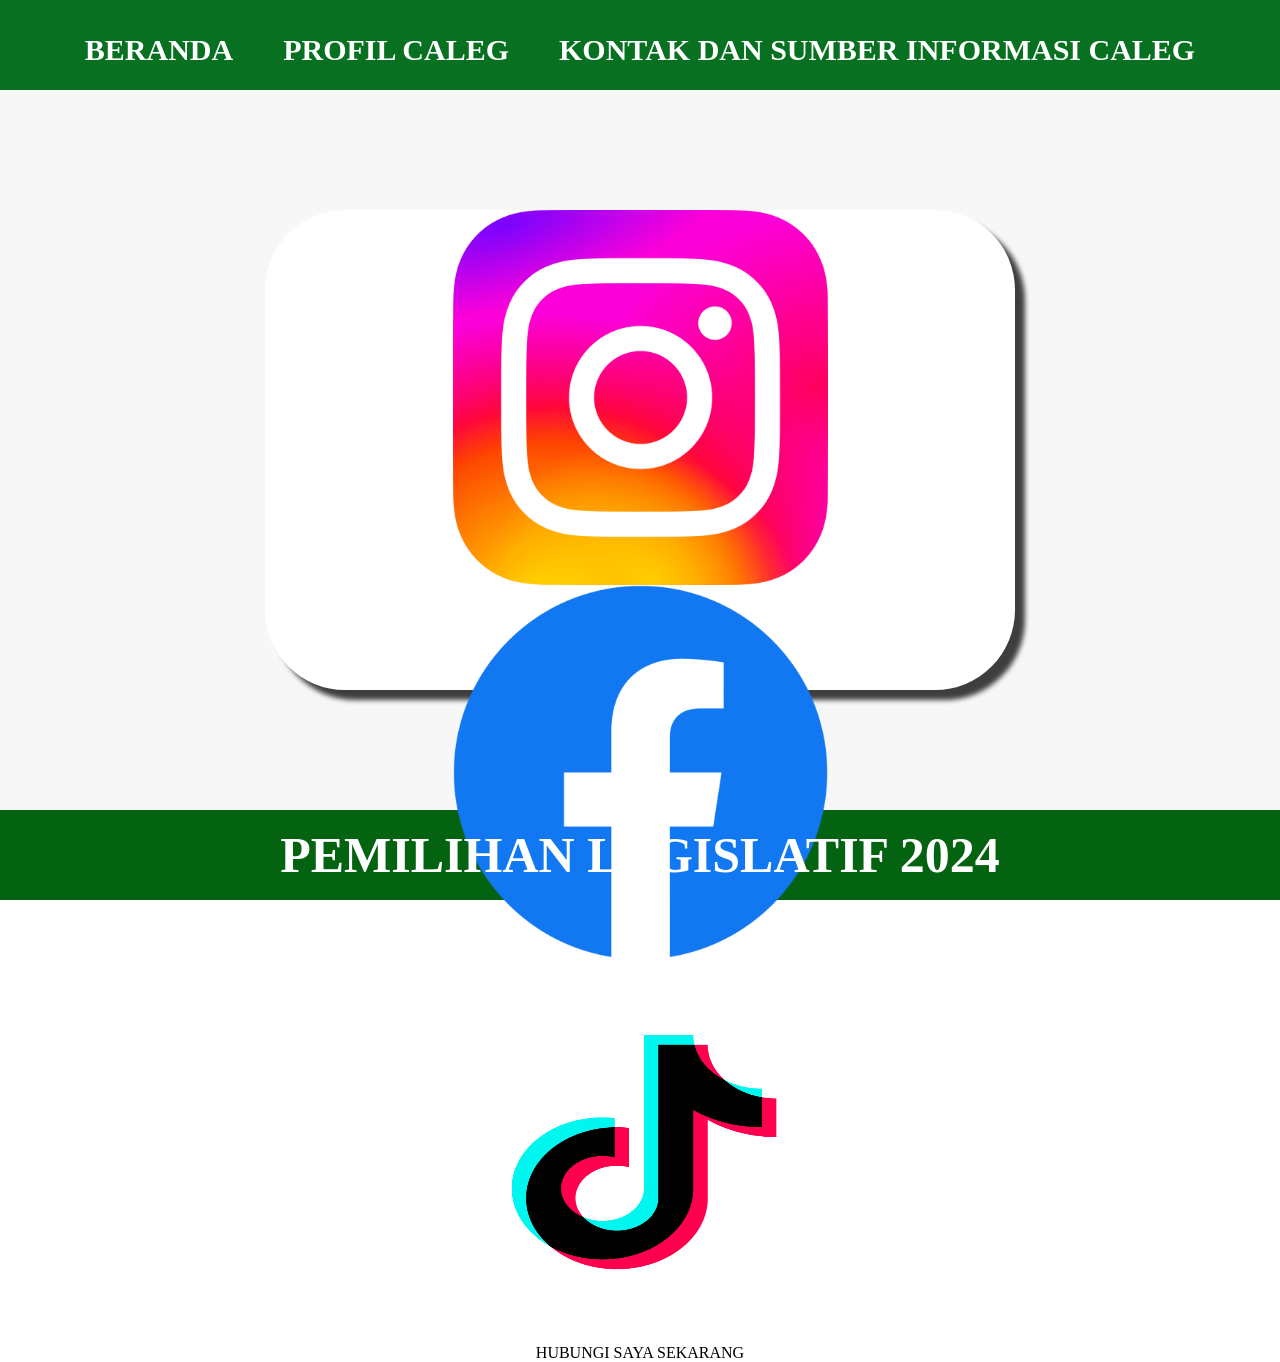
==== contact.html @ d2fa99d3 "Add files via upload" ====
<html>
    <head>
        <title>Kontak dan Sumber Informasi Caleg</title>
        <link rel="stylesheet" href="buyung.css" />
    </head>
    <body>
        <div class="container">
    
        <!-- NAVIGATION BAR -->
        <div class="container-navbar">
            <ul class="ul-navbar">
                <li class="li-navbar">
                    <a href="index.html" class="a-navbar">BERANDA</a>
                </li>
                <li class="li-navbar">
                    <a href="about.html" class="a-navbar">PROFIL CALEG</a>
                </li>
                <li class="li-navbar">
                    <a href="contact.html" class="a-navbar">KONTAK DAN SUMBER INFORMASI CALEG</a>
                </li>
            </ul>
        </div>
        <!-- NAVIGATION BAR SELESAI --> 

        <!-- CONTENT 1 -->
        <div class="container-content">
            <a href="https://instagram.com/anditegarbuyung" class="a-content">
                <img src="IG.png" class="img-content"/>
                <img src="FB.png" class="img-content"/>
                <img src="l.png" class="img-content"/>
                <p>HUBUNGI SAYA SEKARANG</p>
            </a>
           
        </div>
        <!-- CONTENT 1 END -->
        
        <!-- FOOTER -->
        <div class="container-footer">
            <h1 class="h1-footer">PEMILIHAN LEGISLATIF 2024</h1>
         </div>
        <!-- FOOTER END -->
    </div>
    </body>
</html>
---- buyung.css ----
*,
html {
    margin: 0;
    padding: 0;
}

.container {}

.container-navbar {
    background-color: rgb(7, 112, 33);
    width: 100%;
    height: 10vh;
}

.ul-navbar {
    display: flex;
    height: 100px;
    justify-content: center;
    align-items: center;
}

.li-navbar {
   list-style-type: none;
   padding: 20px;
   margin: 5px;
   color: white;
   font-size: 30px;
}

.li-navbar:hover {
  background-color: rgb(12, 139, 23);
  transition: .2s ease-in-out;
  transition-delay: .3s;
  border-radius: 20px;
}

.a-navbar {
    color: rgb(255, 255, 255);
    text-decoration: none;
    font-weight: 800;
}
.container-content {
    background-color: #f7f7f7;
    display: flex;
    justify-content: center;
    align-items: center;
    height: 80vh;
}

.a-content {
    background-color: white;
    color: black;
    text-decoration: none;
    width: 750px;
    height: 480px;
    display: flex;
    flex-direction: column;
    justify-content: space-evenly;
    align-items: center;
    border-radius: 80px;
    box-shadow: 10px 10px 5px 0px rgba(0,0,0,0.75);
-webkit-box-shadow: 10px 10px 5px 0px rgba(0,0,0,0.75);
-moz-box-shadow: 10px 10px 5px 0px rgba(0,0,0,0.75);
}

.img-content {
    width: 50%;
    height: 80%;
}

.container-footer {
    height: 10vh;
    background-color: rgb(4, 99, 16);
    display: flex;
    justify-content: center;
    align-items: center;
}

.h1-footer {
    font-size: 50px;
    color: white;
}
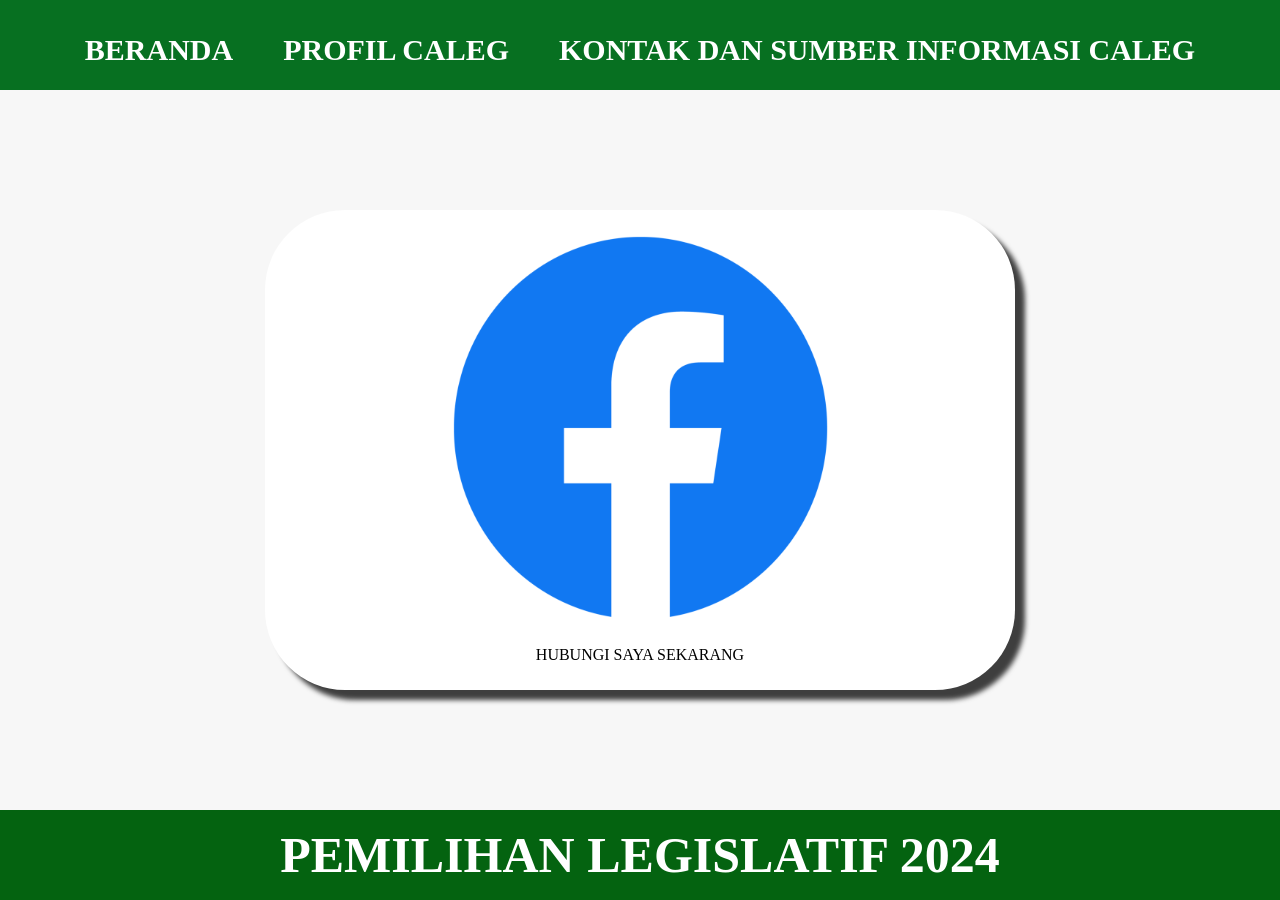
==== commit 9195fee9: "Add files via upload" ====
--- a/contact.html
+++ b/contact.html
@@ -24,10 +24,8 @@
 
         <!-- CONTENT 1 -->
         <div class="container-content">
-            <a href="https://instagram.com/anditegarbuyung" class="a-content">
-                <img src="IG.png" class="img-content"/>
+            <a href="https://facebook.com/suwarnolanipo" class="a-content">
                 <img src="FB.png" class="img-content"/>
-                <img src="l.png" class="img-content"/>
                 <p>HUBUNGI SAYA SEKARANG</p>
             </a>
            
